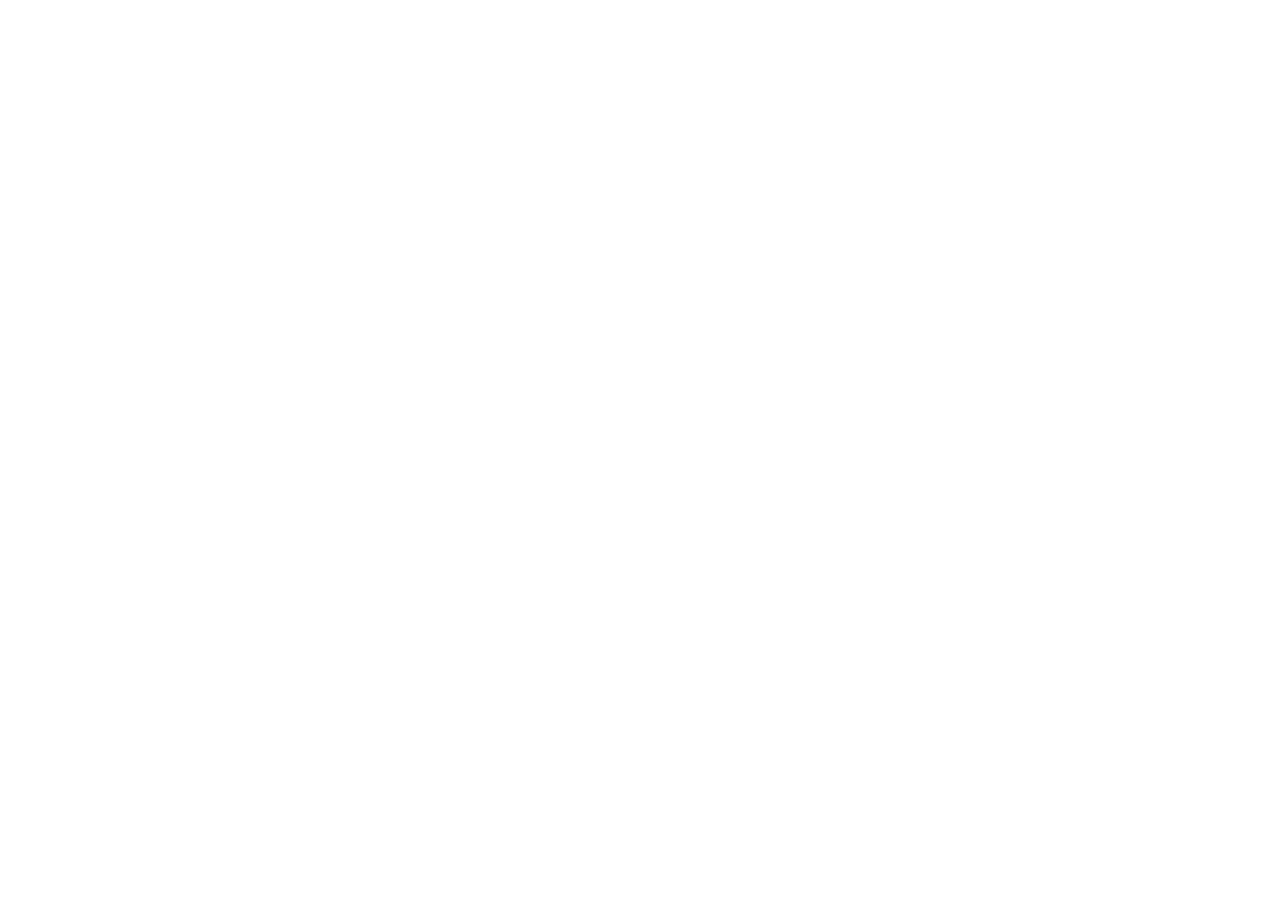
==== index.html @ 7f139ec3 "html base" ====
<!DOCTYPE html>
<html lang="en">
    <head>
        <title>Hoja de Vida - Amada Figuera</title>
        <meta charset="UTF-8">
        <meta name="viewport" content="width=device-width, initial-scale=1">
        <link href="css/style.css" rel="stylesheet">
    </head>
    <body>
    
    </body>
</html>
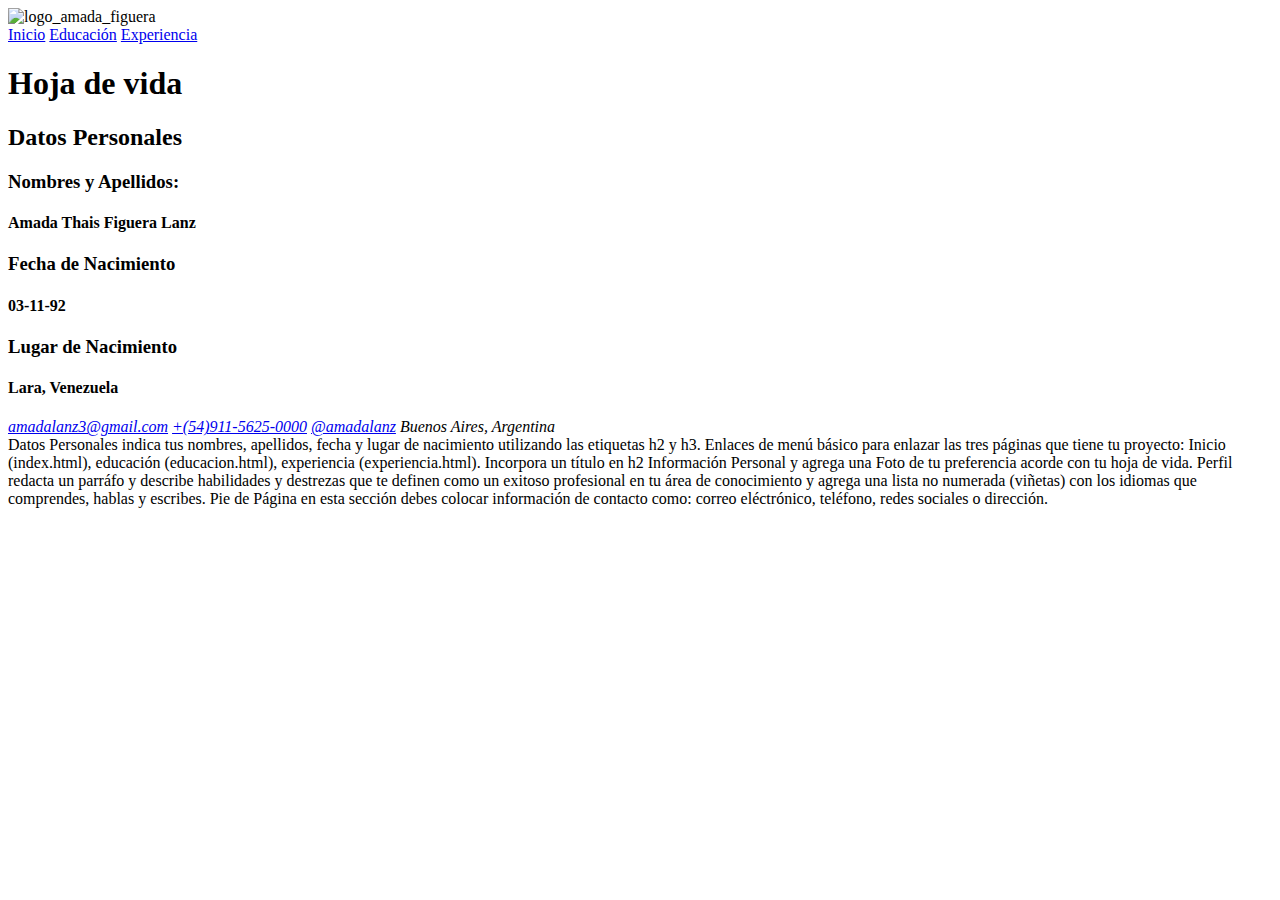
==== commit 147bd56c: "Añadiendo base de html indice" ====
--- a/index.html
+++ b/index.html
@@ -5,8 +5,40 @@
         <meta charset="UTF-8">
         <meta name="viewport" content="width=device-width, initial-scale=1">
         <link href="css/style.css" rel="stylesheet">
+        <link rel="stylesheet" href="https://use.fontawesome.com/releases/v5.8.0/css/all.css" integrity="sha384-Mmxa0mLqhmOeaE8vgOSbKacftZcsNYDjQzuCOm6D02luYSzBG8vpaOykv9lFQ51Y" crossorigin="anonymous">
+        <link rel="stylesheet" href="https://stackpath.bootstrapcdn.com/bootstrap/4.1.3/css/bootstrap.min.css" integrity="sha384-MCw98/SFnGE8fJT3GXwEOngsV7Zt27NXFoaoApmYm81iuXoPkFOJwJ8ERdknLPMO" crossorigin="anonymous">
+        <link href="https://fonts.googleapis.com/css?family=Abhaya+Libre" rel="stylesheet">
     </head>
     <body>
-    
+        <nav class="nav justify-content-left">
+            <img src="#" alt="logo_amada_figuera">
+        </nav>
+        <nav class="nav justify-content-center">
+            <a class="nav-link active" href="index.html">Inicio</a>
+            <a class="nav-link" href="html/educacion.html">Educación</a>
+            <a class="nav-link" href="html/experiencia.html">Experiencia</a>
+        </nav>
+        <h1>Hoja de vida</h1>
+        <h2>Datos Personales</h2>
+        <h3>Nombres y Apellidos:</h3>
+        <h4>Amada Thais Figuera Lanz</h4>
+        <h3>Fecha de Nacimiento</h3>
+        <h4>03-11-92</h4>
+        <h3>Lugar de Nacimiento</h3>
+        <h4>Lara, Venezuela</h4>
+        <footer>
+            <label for="footer">
+                <i class="fas fa-envelope"><a href="#" name="correo">amadalanz3@gmail.com</a></i>
+                <i class="fas fa-mobile-alt"><a href="#" name="telefono">+(54)911-5625-0000</a></i>
+                <i class="fab fa-instagram"><a href="#" name="instagram">@amadalanz</a></i>
+                <i class="fas fa-map-marked-alt"><a href="#" name="direccion"></a>Buenos Aires, Argentina</i>
+            </label>
+        </footer>
     </body>
-</html>+</html>
+
+Datos Personales indica tus nombres, apellidos, fecha y lugar de nacimiento utilizando las etiquetas h2 y h3.
+Enlaces de menú básico para enlazar las tres páginas que tiene tu proyecto: Inicio (index.html), educación (educacion.html), experiencia (experiencia.html).
+Incorpora un título en h2 Información Personal y agrega una Foto de tu preferencia acorde con tu hoja de vida.
+Perfil redacta un parráfo y describe habilidades y destrezas que te definen como un exitoso profesional en tu área de conocimiento y agrega una lista no numerada (viñetas) con los idiomas que comprendes, hablas y escribes.
+Pie de Página en esta sección debes colocar información de contacto como: correo eléctrónico, teléfono, redes sociales o dirección.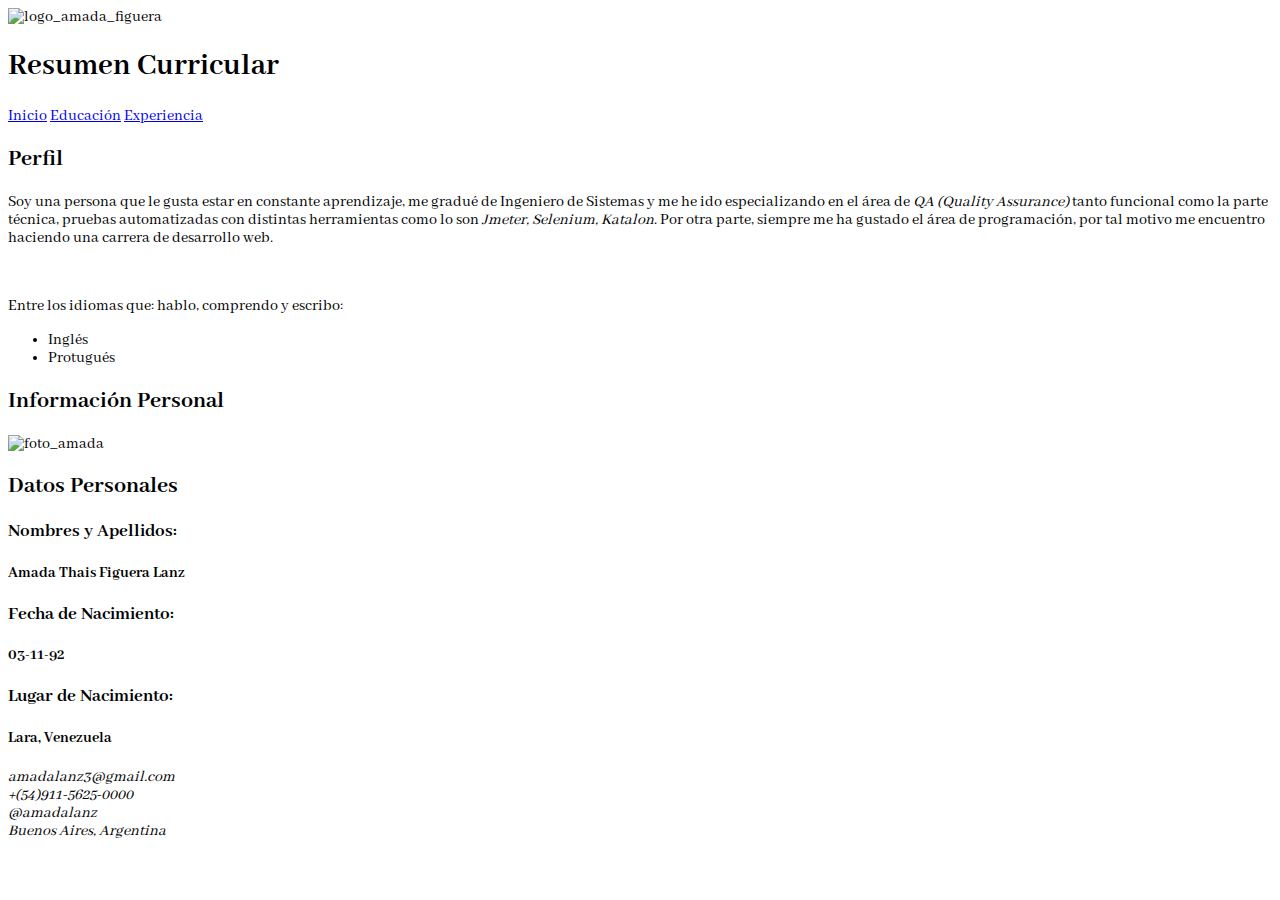
==== commit 0d122756: "modificación de container y footer" ====
--- a/index.html
+++ b/index.html
@@ -4,41 +4,63 @@
         <title>Hoja de Vida - Amada Figuera</title>
         <meta charset="UTF-8">
         <meta name="viewport" content="width=device-width, initial-scale=1">
-        <link href="css/style.css" rel="stylesheet">
+        <link href="style/style.css" rel="stylesheet">
         <link rel="stylesheet" href="https://use.fontawesome.com/releases/v5.8.0/css/all.css" integrity="sha384-Mmxa0mLqhmOeaE8vgOSbKacftZcsNYDjQzuCOm6D02luYSzBG8vpaOykv9lFQ51Y" crossorigin="anonymous">
         <link rel="stylesheet" href="https://stackpath.bootstrapcdn.com/bootstrap/4.1.3/css/bootstrap.min.css" integrity="sha384-MCw98/SFnGE8fJT3GXwEOngsV7Zt27NXFoaoApmYm81iuXoPkFOJwJ8ERdknLPMO" crossorigin="anonymous">
         <link href="https://fonts.googleapis.com/css?family=Abhaya+Libre" rel="stylesheet">
     </head>
     <body>
-        <nav class="nav justify-content-left">
-            <img src="#" alt="logo_amada_figuera">
+        <nav class="nav justify-content-center">
+            <img src="img/Alanz.png" alt="logo_amada_figuera" width="100px" height="100px">
+            <h1 name="titulo_principal">Resumen Curricular</h1>
         </nav>
-        <nav class="nav justify-content-center">
+        <nav id="menu" class="nav menu" name="menu">
             <a class="nav-link active" href="index.html">Inicio</a>
             <a class="nav-link" href="html/educacion.html">Educación</a>
             <a class="nav-link" href="html/experiencia.html">Experiencia</a>
         </nav>
-        <h1>Hoja de vida</h1>
-        <h2>Datos Personales</h2>
-        <h3>Nombres y Apellidos:</h3>
-        <h4>Amada Thais Figuera Lanz</h4>
-        <h3>Fecha de Nacimiento</h3>
-        <h4>03-11-92</h4>
-        <h3>Lugar de Nacimiento</h3>
-        <h4>Lara, Venezuela</h4>
+        <div class="container">
+            <h2 class="titulo_container">Perfil</h2>
+            <div class="informacion" name="perfil">
+                <p>Soy una persona que le gusta estar en constante aprendizaje, me gradué de Ingeniero de Sistemas y me he ido especializando
+                    en el área de <em>QA (Quality Assurance)</em> tanto funcional como la parte técnica, pruebas automatizadas con distintas herramientas como
+                    lo son <em>Jmeter, Selenium, Katalon</em>. Por otra parte, siempre me ha gustado el área de programación, por tal motivo me 
+                    encuentro haciendo una carrera de desarrollo web.
+                </p>
+                <br>
+                <p>Entre los idiomas que: hablo, comprendo y escribo:</p>
+                <div class="list">
+                    <ul>
+                        <li>Inglés</li>
+                        <li>Protugués</li>
+                    </ul>
+                </div>
+            </div>
+            <div class="aside" name="datos_personales">
+                <div class="widget">
+                    <h2 class="titulo_dp">Información Personal</h2>
+                    <div class="foto_perfil">
+                        <img src="img/perfil2.JPG" alt="foto_amada">
+                    </div>
+                </div>
+                <div class="widget">
+                    <h2 class="titulo_dp">Datos Personales</h2>
+                    <h3 class="titleh3">Nombres y Apellidos:</h3>
+                    <h4 class="titleh4">Amada Thais Figuera Lanz</h4>
+                    <h3 class="titleh3">Fecha de Nacimiento:</h3>
+                    <h4 class="titleh4">03-11-92</h4>
+                    <h3 class="titleh3">Lugar de Nacimiento:</h3>
+                    <h4 class="titleh4">Lara, Venezuela</h4>
+                </div>     
+            </div>
+        </div>
         <footer>
-            <label for="footer">
-                <i class="fas fa-envelope"><a href="#" name="correo">amadalanz3@gmail.com</a></i>
-                <i class="fas fa-mobile-alt"><a href="#" name="telefono">+(54)911-5625-0000</a></i>
-                <i class="fab fa-instagram"><a href="#" name="instagram">@amadalanz</a></i>
-                <i class="fas fa-map-marked-alt"><a href="#" name="direccion"></a>Buenos Aires, Argentina</i>
-            </label>
+            <div class="footer">
+                <i class="fas fa-envelope"><a name="correo"> amadalanz3@gmail.com</a></i><br>
+                <i class="fas fa-mobile-alt"><a name="telefono"> +(54)911-5625-0000</a></i><br>
+                <i class="fab fa-instagram"><a name="instagram"> @amadalanz</a></i><br>
+                <i class="fas fa-map-marked-alt"><a name="direccion"></a> Buenos Aires, Argentina</i>
+            </div>
         </footer>
     </body>
-</html>
-
-Datos Personales indica tus nombres, apellidos, fecha y lugar de nacimiento utilizando las etiquetas h2 y h3.
-Enlaces de menú básico para enlazar las tres páginas que tiene tu proyecto: Inicio (index.html), educación (educacion.html), experiencia (experiencia.html).
-Incorpora un título en h2 Información Personal y agrega una Foto de tu preferencia acorde con tu hoja de vida.
-Perfil redacta un parráfo y describe habilidades y destrezas que te definen como un exitoso profesional en tu área de conocimiento y agrega una lista no numerada (viñetas) con los idiomas que comprendes, hablas y escribes.
-Pie de Página en esta sección debes colocar información de contacto como: correo eléctrónico, teléfono, redes sociales o dirección.+</html>--- a/style/style.css
+++ b/style/style.css
@@ -0,0 +1,3 @@
+body{
+    font-family: 'Abhaya Libre', serif;
+}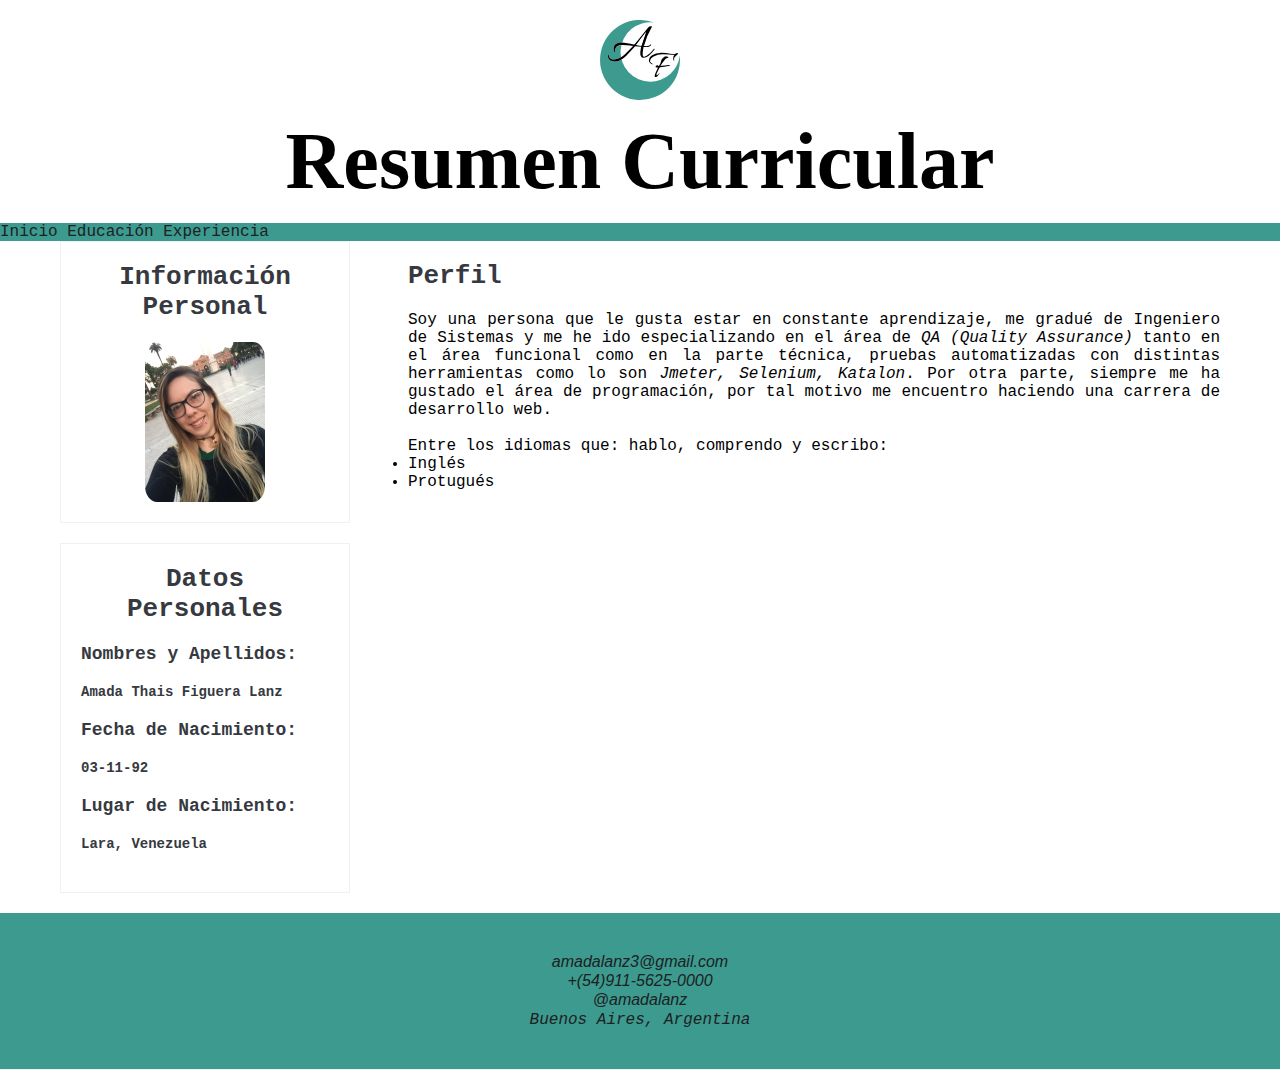
==== commit 334a3132: ".txt con el link de github" ====
--- a/index.html
+++ b/index.html
@@ -10,9 +10,9 @@
         <link href="https://fonts.googleapis.com/css?family=Abhaya+Libre" rel="stylesheet">
     </head>
     <body>
-        <nav class="nav justify-content-center">
-            <img src="img/Alanz.png" alt="logo_amada_figuera" width="100px" height="100px">
-            <h1 name="titulo_principal">Resumen Curricular</h1>
+        <nav class="banner">
+            <img src="img/Logo_AF.svg" class="logo" alt="logo_amada_figuera" width="100px" height="100px">
+            <h1 class="title_principal" name="titulo_principal">Resumen Curricular</h1>
         </nav>
         <nav id="menu" class="nav menu" name="menu">
             <a class="nav-link active" href="index.html">Inicio</a>
@@ -20,12 +20,12 @@
             <a class="nav-link" href="html/experiencia.html">Experiencia</a>
         </nav>
         <div class="container">
-            <h2 class="titulo_container">Perfil</h2>
             <div class="informacion" name="perfil">
-                <p>Soy una persona que le gusta estar en constante aprendizaje, me gradué de Ingeniero de Sistemas y me he ido especializando
-                    en el área de <em>QA (Quality Assurance)</em> tanto funcional como la parte técnica, pruebas automatizadas con distintas herramientas como
-                    lo son <em>Jmeter, Selenium, Katalon</em>. Por otra parte, siempre me ha gustado el área de programación, por tal motivo me 
-                    encuentro haciendo una carrera de desarrollo web.
+                <h2 class="titulo_container">Perfil</h2>
+                <p class="perfil">Soy una persona que le gusta estar en constante aprendizaje, me gradué de Ingeniero de Sistemas y me he ido 
+                    especializando en el área de <em>QA (Quality Assurance)</em> tanto en el área funcional como en la parte técnica, pruebas 
+                    automatizadas con distintas herramientas como lo son <em>Jmeter, Selenium, Katalon</em>. Por otra parte, siempre me ha gustado el
+                    área de programación, por tal motivo me encuentro haciendo una carrera de desarrollo web.
                 </p>
                 <br>
                 <p>Entre los idiomas que: hablo, comprendo y escribo:</p>
--- a/style/style.css
+++ b/style/style.css
@@ -1,3 +1,153 @@
+*{
+    margin: 0%;
+    padding: 0%;
+    -webkit-box-sizing: border-box;
+    -moz-box-sizing: border-box;
+    box-sizing: border-box;
+}
 body{
-    font-family: 'Abhaya Libre', serif;
+    font-family: 'Courier New', Courier, monospace;
+}
+
+/*Estilo del menú*/
+.banner {
+    -ms-flex-pack: center!important;
+    justify-content: center!important;
+    background: rgb(255, 255, 255);
+    -ms-flex-pack: center!important;
+    justify-content: center!important;
+    background: rgb(255, 255, 255);
+    font-family: 'Times New Roman', Times, serif;
+    text-align: center!important;
+    padding: 0rem;
+    font-size: 2.5rem;
+}
+.logo {
+    vertical-align: middle;
+    border-style: none;
+    width: 800px;
+    padding-top: 20px;
+}
+.menu{
+    -ms-flex-pack: center!important;
+    justify-content: center!important;
+    background: #3c9a8e;
+}
+.menu a{
+    color: #1d2124;
+    text-decoration: none;
+    background-color: transparent;
+    -webkit-text-decoration-skip: objects;
+}
+.menu a:hover {
+    color: #363940;
+}
+
+/*Estilo del título principal y contenedores*/
+body nav h1 {
+    font-family: 'Times New Roman', Times, serif;
+    text-align: center!important;
+    padding: 1rem;  
+}
+.container{
+    width: 1200px;
+    margin: 0 auto;
+    overflow: hidden;
+    padding-right: 20px;
+    padding-left: 20px;
+}
+.container .titulo_container{
+    color: #363940;
+    font-size: 26px;
+    margin-bottom: 20px;
+    margin-top: 20px;
+    text-align: left;
+}
+
+/*Estilos para container*/
+.informacion{
+    float: right;
+    width: 70%;
+}
+.container .informacion .perfil{
+    text-align: justify;
+}
+.container .informacion .list ul li{
+    text-align: left;
+}
+.container .informacion .form .subtitle{
+    text-align: left;
+    color: #363940;
+    font-size: 26px;
+    margin-bottom: 20px;
+}
+.container .informacion .titleh3{
+    color: #363940;
+    font-size: 18px;
+    margin-bottom: 20px;
+}
+
+/*Estilo para datos personales*/
+.aside {
+    float: left;
+    width: 25%;
+}
+.aside .widget{
+    background: #fff;
+    padding: 20px;
+    margin-bottom: 20px;
+    border: 1px solid #f0f0f0;
+}
+.aside .widget .foto-perfil{
+    text-align: center;
+    margin-bottom: 10px;
+}
+.aside .widget .foto_perfil img{
+    display: block;
+    margin: auto;
+    width: 120px;
+    border-radius: 10%;
+}
+.aside .widget .titulo_dp{
+    text-align: center;
+    color: #363940;
+    font-size: 26px;
+    margin-bottom: 20px;
+}
+.aside .widget .titleh3{
+    color: #363940;
+    font-size: 18px;
+    margin-bottom: 20px;
+}
+.aside .widget .titleh4{
+    color: #363940;
+    font-size: 14px;
+    margin-bottom: 20px;
+}
+
+/*Estilos para el footer*/
+.footer {
+    background: #3c9a8e;
+    padding: 40px;
+    border-bottom: 1px solid #f0f0f0;
+    text-align: center;
+    color: #1d2124;
+    text-decoration: none;
+}
+.footer a {
+    color: #1d2124;
+    text-decoration: none;
+    background-color: transparent;
+    -webkit-text-decoration-skip: objects;
+    font-family: 'Segoe UI', Tahoma, Geneva, Verdana, sans-serif;
+    font-weight: normal;
+}
+.footer a:hover {
+    color: #495057;
+    text-decoration: none;
+}
+
+/*Estilo Botón Formulario*/
+.btn-primary {
+    margin-bottom: 30px;
 }